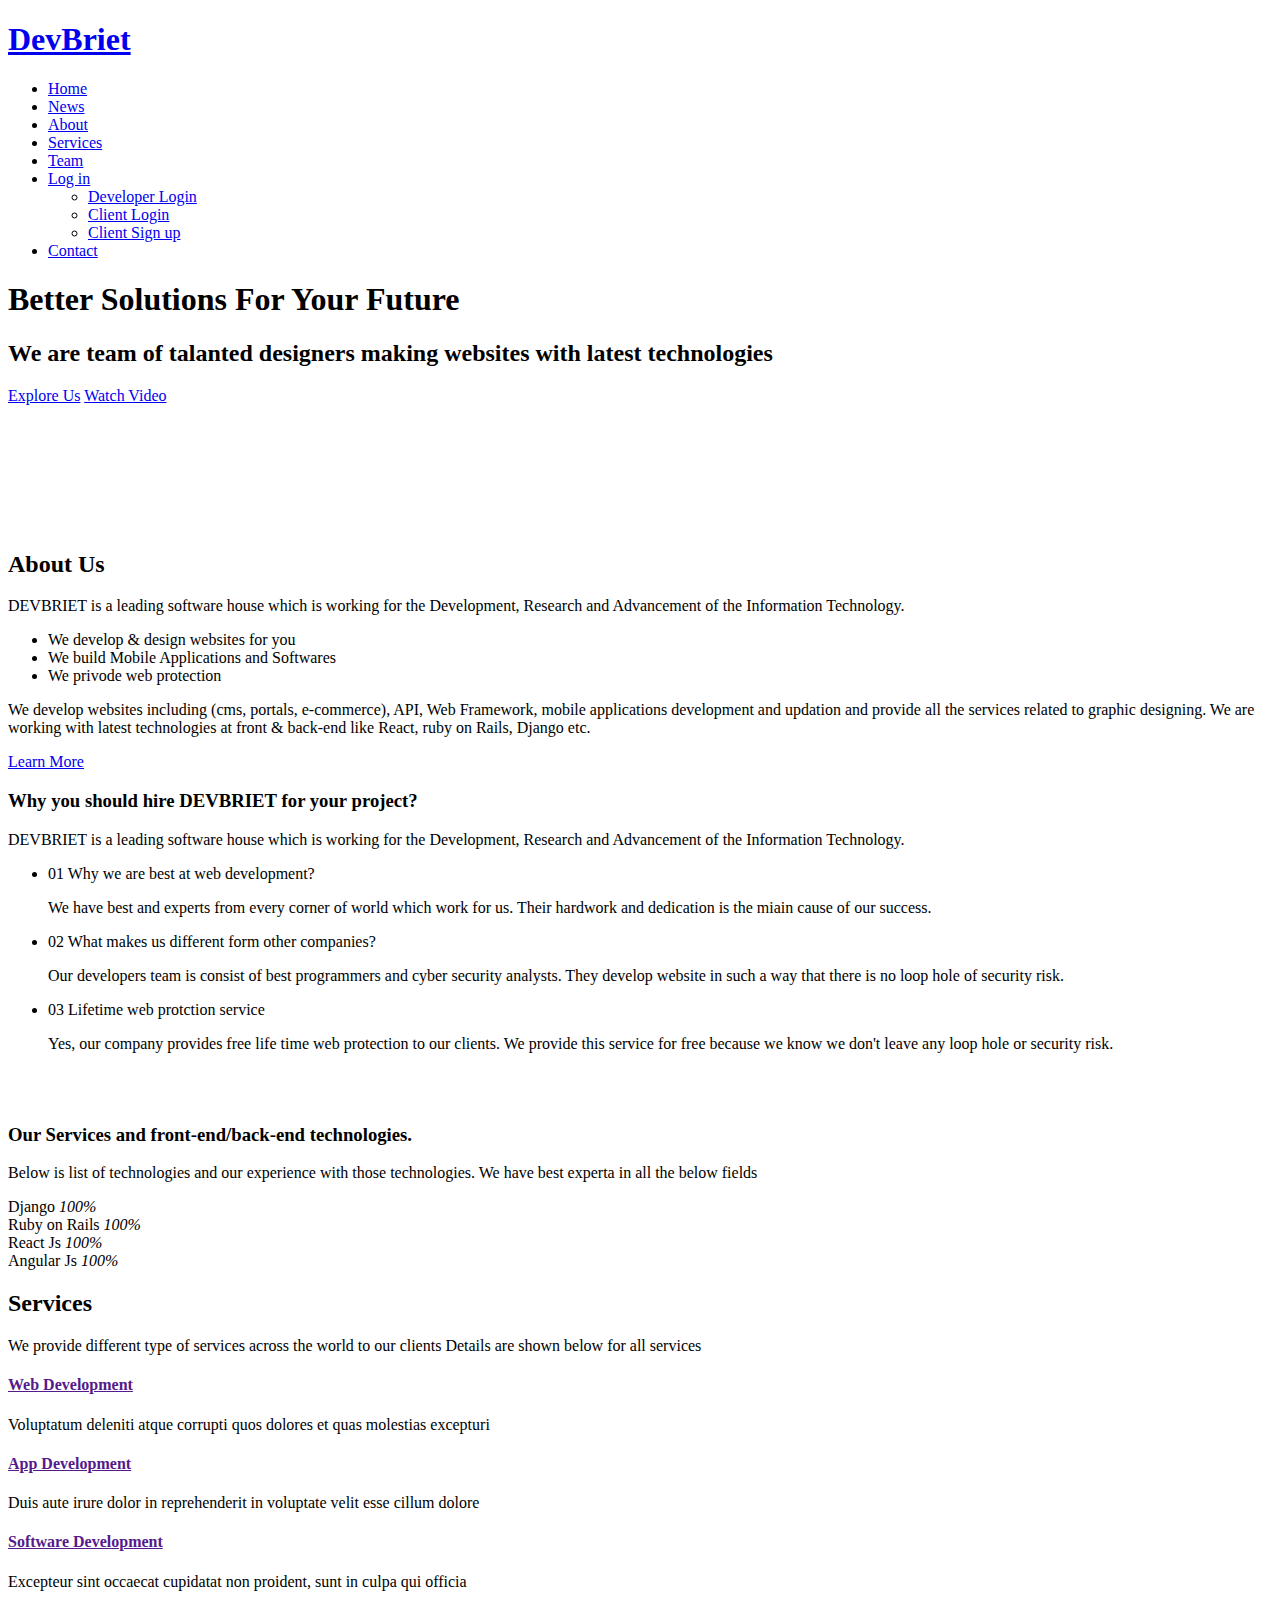
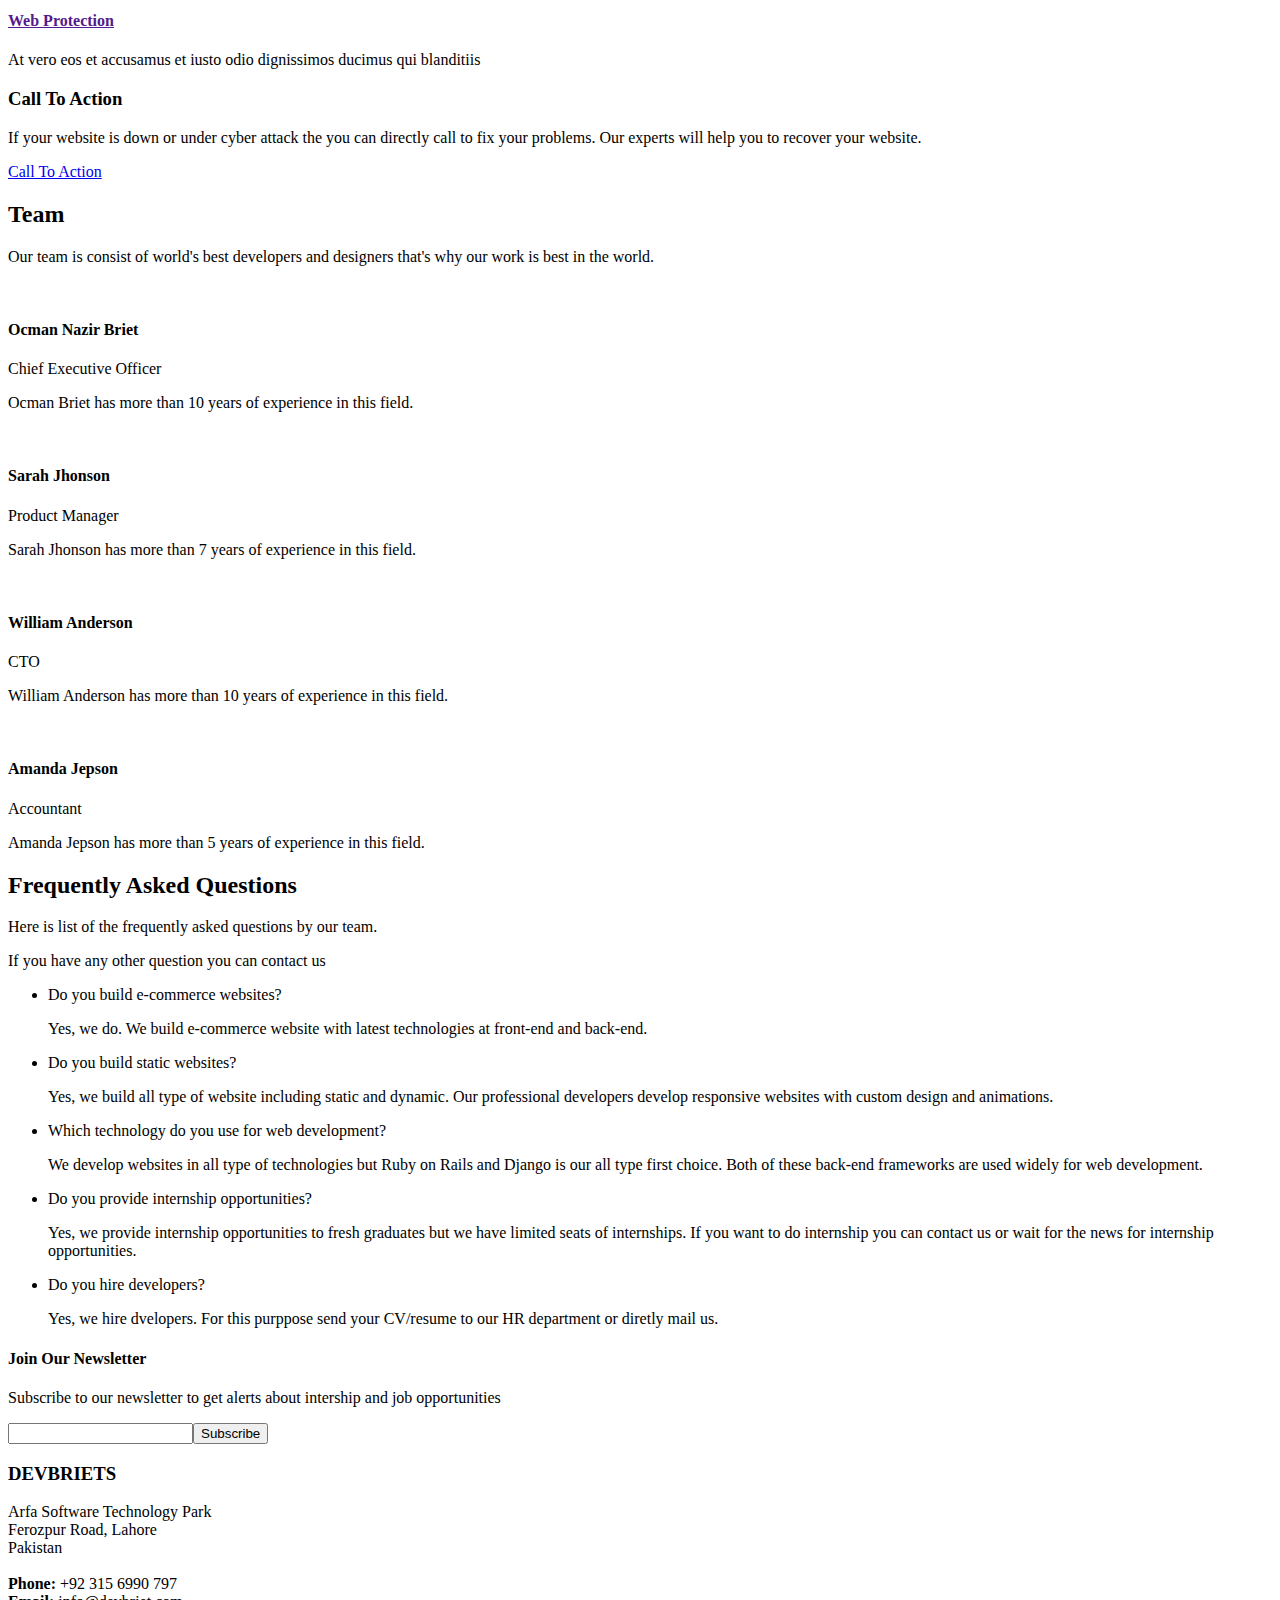
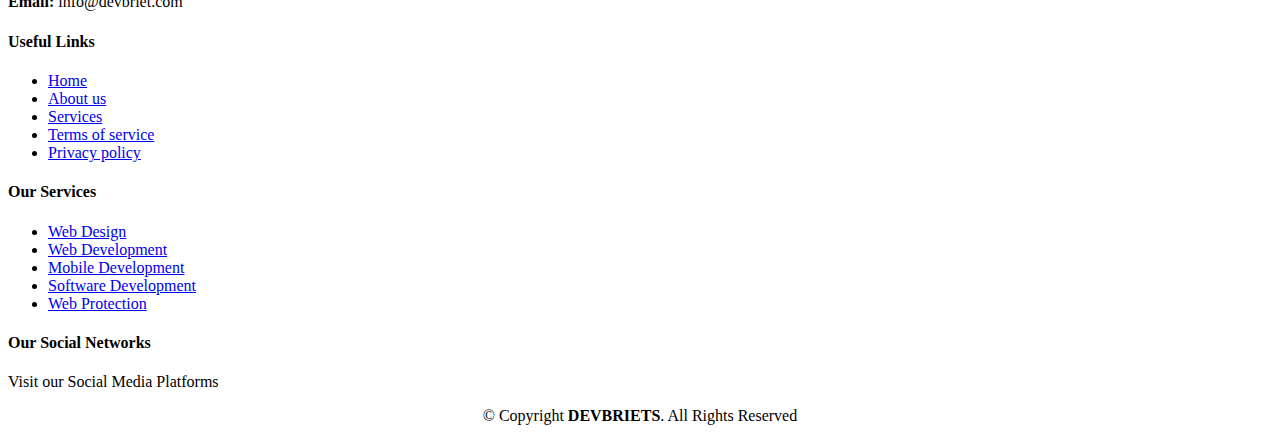
==== index.html @ e7cc38bd "Rename home.html to index.html" ====
<!DOCTYPE html>
<html lang="en">

<head>
  <meta charset="utf-8">
  <meta content="width=device-width, initial-scale=1.0" name="viewport">

  <title>DEVBRIETS | Taking Technology One Step Forward</title>
  <meta content="" name="description">
  <meta content="" name="keywords">

  <!-- Favicons -->
  <link href="assets/img/favicon.png" rel="icon">
  <link href="assets/img/apple-touch-icon.png" rel="apple-touch-icon">

  <!-- Google Fonts -->
  <link href="https://fonts.googleapis.com/css?family=Open+Sans:300,300i,400,400i,600,600i,700,700i|Jost:300,300i,400,400i,500,500i,600,600i,700,700i|Poppins:300,300i,400,400i,500,500i,600,600i,700,700i" rel="stylesheet">

  <!-- Vendor CSS Files -->
  <link href="assets/vendor/bootstrap/css/bootstrap.min.css" rel="stylesheet">
  <link href="assets/vendor/icofont/icofont.min.css" rel="stylesheet">
  <link href="assets/vendor/boxicons/css/boxicons.min.css" rel="stylesheet">
  <link href="assets/vendor/remixicon/remixicon.css" rel="stylesheet">
  <link href="assets/vendor/venobox/venobox.css" rel="stylesheet">
  <link href="assets/vendor/owl.carousel/assets/owl.carousel.min.css" rel="stylesheet">
  <link href="assets/vendor/aos/aos.css" rel="stylesheet">

  <!-- Template Main CSS File -->
  <link href="assets/css/style.css" rel="stylesheet">
</head>

<body>

  <!-- ======= Header ======= -->
  <header id="header" class="fixed-top ">
    <div class="container d-flex align-items-center">

      <h1 class="logo me-auto"><a href="index.html">DevBriet</a></h1>
      <!-- Uncomment below if you prefer to use an image logo -->
      <!-- <a href="index.html" class="logo me-auto"><img src="assets/img/logo.png" alt="" class="img-fluid"></a>-->

      <nav class="nav-menu d-none d-lg-block">
        <ul>
          <li class="active"><a href="index.html">Home</a></li>
          <li><a href="#news">News</a></li>
          <li><a href="#about">About</a></li>
          <li><a href="#services">Services</a></li>
          <li><a href="#team">Team</a></li>
          <li class="drop-down"><a href="#">Log in</a>
                <ul>
                  <li><a href="#">Developer Login</a></li>
                  <li><a href="#">Client Login</a></li>
                  <li><a href="#">Client Sign up</a></li>
                </ul>
          <li><a href="#contact">Contact</a></li>

        </ul>
      </nav><!-- .nav-menu -->
<!-- 
      <a href="#about" class="get-started-btn scrollto">Get Started</a>
 -->
    </div>
  </header><!-- End Header -->

  <!-- ======= Hero Section ======= -->
  <section id="hero" class="d-flex align-items-center">

    <div class="container">
      <div class="row">
        <div class="col-lg-6 d-flex flex-column justify-content-center pt-4 pt-lg-0 order-2 order-lg-1" data-aos="fade-up" data-aos-delay="200">
          <h1>Better Solutions For Your Future</h1>
          <h2>We are team of talanted designers making websites with latest technologies</h2>
          <div class="d-lg-flex">
            <a href="#about" class="btn-get-started scrollto">Explore Us</a>
            <a href="https://www.youtube.com/watch?v=jDDaplaOz7Q" class="venobox btn-watch-video" data-vbtype="video" data-autoplay="true"> Watch Video <i class="icofont-play-alt-2"></i></a>
          </div>
        </div>
        <div class="col-lg-6 order-1 order-lg-2 hero-img" data-aos="zoom-in" data-aos-delay="200">
          <img src="assets/img/hero-img.png" class="img-fluid animated" alt="">
        </div>
      </div>
    </div>

  </section><!-- End Hero -->

  <main id="main">

    <!-- ======= Cliens Section ======= -->
    <section id="cliens" class="cliens section-bg">
      <div class="container">

        <div class="row" data-aos="zoom-in">

          <div class="col-lg-2 col-md-4 col-6 d-flex align-items-center justify-content-center">
            <img src="assets/img/clients/client-1.png" class="img-fluid" alt="">
          </div>

          <div class="col-lg-2 col-md-4 col-6 d-flex align-items-center justify-content-center">
            <img src="assets/img/clients/client-2.png" class="img-fluid" alt="">
          </div>

          <div class="col-lg-2 col-md-4 col-6 d-flex align-items-center justify-content-center">
            <img src="assets/img/clients/client-3.png" class="img-fluid" alt="">
          </div>

          <div class="col-lg-2 col-md-4 col-6 d-flex align-items-center justify-content-center">
            <img src="assets/img/clients/client-4.png" class="img-fluid" alt="">
          </div>

          <div class="col-lg-2 col-md-4 col-6 d-flex align-items-center justify-content-center">
            <img src="assets/img/clients/client-5.png" class="img-fluid" alt="">
          </div>

          <div class="col-lg-2 col-md-4 col-6 d-flex align-items-center justify-content-center">
            <img src="assets/img/clients/client-6.png" class="img-fluid" alt="">
          </div>

        </div>

      </div>
    </section><!-- End Cliens Section -->

    <!-- ======= About Us Section ======= -->
    <section id="about" class="about">
      <div class="container" data-aos="fade-up">

        <div class="section-title">
          <h2>About Us</h2>
        </div>

        <div class="row content">
          <div class="col-lg-6">
            <p>
              DEVBRIET is a leading software house which is working for the 
              Development, Research and Advancement of the Information Technology.
            </p>
            <ul>
              <li><i class="ri-check-double-line"></i> We develop & design websites for you</li>
              <li><i class="ri-check-double-line"></i> We build Mobile Applications and Softwares</li>
              <li><i class="ri-check-double-line"></i> We privode web protection</li>
            </ul>
          </div>
          <div class="col-lg-6 pt-4 pt-lg-0">
            <p>
              We develop websites including (cms, portals, e-commerce), API, Web Framework, mobile applications development and updation and provide all the services related to graphic designing. We are working with latest technologies at front & back-end like React, ruby on Rails, Django etc.
            </p>
            <a href="#" class="btn-learn-more">Learn More</a>
          </div>
        </div>

      </div>
    </section><!-- End About Us Section -->

    <!-- ======= Why Us Section ======= -->
    <section id="why-us" class="why-us section-bg">
      <div class="container-fluid" data-aos="fade-up">

        <div class="row">

          <div class="col-lg-7 d-flex flex-column justify-content-center align-items-stretch  order-2 order-lg-1">

            <div class="content">
              <h3>Why you should <strong>hire DEVBRIET</strong> for your project?</h3>
              <p>
                DEVBRIET is a leading software house which is working for the 
                Development, Research and Advancement of the Information Technology.
              </p>
            </div>

            <div class="accordion-list">
              <ul>
                <li>
                  <a data-bs-toggle="collapse" class="collapse" data-bs-target="#accordion-list-1"><span>01</span> Why we are best at web development? <i class="bx bx-chevron-down icon-show"></i><i class="bx bx-chevron-up icon-close"></i></a>
                  <div id="accordion-list-1" class="collapse show" data-bs-parent=".accordion-list">
                    <p>
                      We have best and experts from every corner of world which work for us. Their hardwork and dedication is the miain cause of 
                      our success.
                    </p>
                  </div>
                </li>

                <li>
                  <a data-bs-toggle="collapse" data-bs-target="#accordion-list-2" class="collapsed"><span>02</span> What makes us different form other companies? <i class="bx bx-chevron-down icon-show"></i><i class="bx bx-chevron-up icon-close"></i></a>
                  <div id="accordion-list-2" class="collapse" data-bs-parent=".accordion-list">
                    <p>
                      Our developers team is consist of best programmers and cyber security analysts. They develop website in such a way that there is no loop hole of security risk.
                    </p>
                  </div>
                </li>

                <li>
                  <a data-bs-toggle="collapse" data-bs-target="#accordion-list-3" class="collapsed"><span>03</span> Lifetime web protction service <i class="bx bx-chevron-down icon-show"></i><i class="bx bx-chevron-up icon-close"></i></a>
                  <div id="accordion-list-3" class="collapse" data-bs-parent=".accordion-list">
                    <p>Yes, our company provides free life time web protection to our clients. We provide this service for free because we know we don't leave any loop hole or security risk. 
                    </p>
                  </div>
                </li>

              </ul>
            </div>

          </div>

          <div class="col-lg-5 align-items-stretch order-1 order-lg-2 img" style='background-image: url("assets/img/why-us.png");' data-aos="zoom-in" data-aos-delay="150">&nbsp;</div>
        </div>

      </div>
    </section><!-- End Why Us Section -->

    <!-- ======= Skills Section ======= -->
    <section id="skills" class="skills">
      <div class="container" data-aos="fade-up">

        <div class="row">
          <div class="col-lg-6 d-flex align-items-center" data-aos="fade-right" data-aos-delay="100">
            <img src="assets/img/skills.png" class="img-fluid" alt="">
          </div>
          <div class="col-lg-6 pt-4 pt-lg-0 content" data-aos="fade-left" data-aos-delay="100">
            <h3>Our Services and front-end/back-end technologies.</h3>
            <p class="font-italic">
              Below is list of technologies and our experience with those technologies. 
              We have best experta in all the below fields
            </p>

            <div class="skills-content">

              <div class="progress">
                <span class="skill">Django <i class="val">100%</i></span>
                <div class="progress-bar-wrap">
                  <div class="progress-bar" role="progressbar" aria-valuenow="100" aria-valuemin="0" aria-valuemax="100"></div>
                </div>
              </div>

              <div class="progress">
                <span class="skill">Ruby on Rails <i class="val">100%</i></span>
                <div class="progress-bar-wrap">
                  <div class="progress-bar" role="progressbar" aria-valuenow="100" aria-valuemin="0" aria-valuemax="100"></div>
                </div>
              </div>

              <div class="progress">
                <span class="skill">React Js <i class="val">100%</i></span>
                <div class="progress-bar-wrap">
                  <div class="progress-bar" role="progressbar" aria-valuenow="100" aria-valuemin="0" aria-valuemax="100"></div>
                </div>
              </div>

              <div class="progress">
                <span class="skill">Angular Js <i class="val">100%</i></span>
                <div class="progress-bar-wrap">
                  <div class="progress-bar" role="progressbar" aria-valuenow="100" aria-valuemin="0" aria-valuemax="100"></div>
                </div>
              </div>

            </div>

          </div>
        </div>

      </div>
    </section><!-- End Skills Section -->

    <!-- ======= Services Section ======= -->
    <section id="services" class="services section-bg">
      <div class="container" data-aos="fade-up">

        <div class="section-title">
          <h2>Services</h2>
          <p>We provide different type of services across the world to our clients
            Details are shown below for all services</p>
        </div>

        <div class="row">
          <div class="col-xl-3 col-md-6 d-flex align-items-stretch" data-aos="zoom-in" data-aos-delay="100">
            <div class="icon-box">
              <div class="icon"><i class="bx bxl-dribbble"></i></div>
              <h4><a href="">Web Development</a></h4>
              <p>Voluptatum deleniti atque corrupti quos dolores et quas molestias excepturi</p>
            </div>
          </div>

          <div class="col-xl-3 col-md-6 d-flex align-items-stretch mt-4 mt-md-0" data-aos="zoom-in" data-aos-delay="200">
            <div class="icon-box">
              <div class="icon"><i class="bx bx-mobile"></i></div>
              <h4><a href="">App Development</a></h4>
              <p>Duis aute irure dolor in reprehenderit in voluptate velit esse cillum dolore</p>
            </div>
          </div>

          <div class="col-xl-3 col-md-6 d-flex align-items-stretch mt-4 mt-xl-0" data-aos="zoom-in" data-aos-delay="300">
            <div class="icon-box">
              <div class="icon"><i class="bx bx-unite"></i></div>
              <h4><a href="">Software Development</a></h4>
              <p>Excepteur sint occaecat cupidatat non proident, sunt in culpa qui officia</p>
            </div>
          </div>

          <div class="col-xl-3 col-md-6 d-flex align-items-stretch mt-4 mt-xl-0" data-aos="zoom-in" data-aos-delay="400">
            <div class="icon-box">
              <div class="icon"><i class="bx bx-fingerprint"></i></div>
              <h4><a href="">Web Protection</a></h4>
              <p>At vero eos et accusamus et iusto odio dignissimos ducimus qui blanditiis</p>
            </div>
          </div>

        </div>

      </div>
    </section><!-- End Services Section -->

    <!-- ======= Cta Section ======= -->
    <section id="cta" class="cta">
      <div class="container" data-aos="zoom-in">

        <div class="row">
          <div class="col-lg-9 text-center text-lg-left">
            <h3>Call To Action</h3>
            <p>If your website is down or under cyber attack the you can directly call to fix your problems. Our experts will help you to recover your website.</p>
          </div>
          <div class="col-lg-3 cta-btn-container text-center">
            <a class="cta-btn align-middle" href="+923156990797">Call To Action</a>
          </div>
        </div>

      </div>
    </section><!-- End Cta Section -->

    <!-- ======= Team Section ======= -->
    <section id="team" class="team section-bg">
      <div class="container" data-aos="fade-up">

        <div class="section-title">
          <h2>Team</h2>
          <p>Our team is consist of world's best developers and designers that's why our work is best in the world. </p>
        </div>

        <div class="row">

          <div class="col-lg-6">
            <div class="member d-flex align-items-start" data-aos="zoom-in" data-aos-delay="100">
              <div class="pic"><img src="assets/img/team/team-1.jpg" class="img-fluid" alt=""></div>
              <div class="member-info">
                <h4>Ocman Nazir Briet</h4>
                <span>Chief Executive Officer</span>
                <p>Ocman Briet has more than 10 years of experience in this field.</p>
                <div class="social">
                  <a href=""><i class="ri-twitter-fill"></i></a>
                  <a href=""><i class="ri-facebook-fill"></i></a>
                  <a href=""><i class="ri-instagram-fill"></i></a>
                  <a href=""> <i class="ri-linkedin-box-fill"></i> </a>
                </div>
              </div>
            </div>
          </div>

          <div class="col-lg-6 mt-4 mt-lg-0">
            <div class="member d-flex align-items-start" data-aos="zoom-in" data-aos-delay="200">
              <div class="pic"><img src="assets/img/team/team-2.jpg" class="img-fluid" alt=""></div>
              <div class="member-info">
                <h4>Sarah Jhonson</h4>
                <span>Product Manager</span>
                <p>Sarah Jhonson has more than 7 years of experience in this field.</p>
                <div class="social">
                  <a href=""><i class="ri-twitter-fill"></i></a>
                  <a href=""><i class="ri-facebook-fill"></i></a>
                  <a href=""><i class="ri-instagram-fill"></i></a>
                  <a href=""> <i class="ri-linkedin-box-fill"></i> </a>
                </div>
              </div>
            </div>
          </div>

          <div class="col-lg-6 mt-4">
            <div class="member d-flex align-items-start" data-aos="zoom-in" data-aos-delay="300">
              <div class="pic"><img src="assets/img/team/team-3.jpg" class="img-fluid" alt=""></div>
              <div class="member-info">
                <h4>William Anderson</h4>
                <span>CTO</span>
                <p>William Anderson has more than 10 years of experience in this field.</p>
                <div class="social">
                  <a href=""><i class="ri-twitter-fill"></i></a>
                  <a href=""><i class="ri-facebook-fill"></i></a>
                  <a href=""><i class="ri-instagram-fill"></i></a>
                  <a href=""> <i class="ri-linkedin-box-fill"></i> </a>
                </div>
              </div>
            </div>
          </div>

          <div class="col-lg-6 mt-4">
            <div class="member d-flex align-items-start" data-aos="zoom-in" data-aos-delay="400">
              <div class="pic"><img src="assets/img/team/team-4.jpg" class="img-fluid" alt=""></div>
              <div class="member-info">
                <h4>Amanda Jepson</h4>
                <span>Accountant</span>
                <p>Amanda Jepson has more than 5 years of experience in this field.</p>
                <div class="social">
                  <a href=""><i class="ri-twitter-fill"></i></a>
                  <a href=""><i class="ri-facebook-fill"></i></a>
                  <a href=""><i class="ri-instagram-fill"></i></a>
                  <a href=""> <i class="ri-linkedin-box-fill"></i> </a>
                </div>
              </div>
            </div>
          </div>

        </div>

      </div>
    </section><!-- End Team Section -->

    <!-- ======= Frequently Asked Questions Section ======= -->
    <section id="faq" class="faq section-bg">
      <div class="container" data-aos="fade-up">

        <div class="section-title">
          <h2>Frequently Asked Questions</h2>
          <p>Here is list of the frequently asked questions by our team.</p>
          <p>If you have any other question you can contact us</p>
        </div>

        <div class="faq-list">
          <ul>
            <li data-aos="fade-up" data-aos-delay="100">
              <i class="bx bx-help-circle icon-help"></i> <a data-bs-toggle="collapse" class="collapse" data-bs-target="#faq-list-1">Do you build e-commerce websites? <i class="bx bx-chevron-down icon-show"></i><i class="bx bx-chevron-up icon-close"></i></a>
              <div id="faq-list-1" class="collapse show" data-bs-parent=".faq-list">
                <p>
                  Yes, we do. We build e-commerce website with latest technologies at front-end and back-end.
                </p>
              </div>
            </li>

            <li data-aos="fade-up" data-aos-delay="200">
              <i class="bx bx-help-circle icon-help"></i> <a data-bs-toggle="collapse" data-bs-target="#faq-list-2" class="collapsed">Do you build static 
                websites? <i class="bx bx-chevron-down icon-show"></i><i class="bx bx-chevron-up icon-close"></i></a>
              <div id="faq-list-2" class="collapse" data-bs-parent=".faq-list">
                <p>
                  Yes, we build all type of website including static and dynamic. Our professional developers develop responsive websites with custom design and animations. 
                  </p>
              </div>
            </li>

            <li data-aos="fade-up" data-aos-delay="300">
              <i class="bx bx-help-circle icon-help"></i> <a data-bs-toggle="collapse" data-bs-target="#faq-list-3" class="collapsed">Which technology do you use for web development? <i class="bx bx-chevron-down icon-show"></i><i class="bx bx-chevron-up icon-close"></i></a>
              <div id="faq-list-3" class="collapse" data-bs-parent=".faq-list">
                <p>We develop websites in all type of technologies but Ruby on Rails and Django is our all type first choice. Both of these back-end frameworks are
                  used widely for web development.
                </p>
              </div>
            </li>

            <li data-aos="fade-up" data-aos-delay="400">
              <i class="bx bx-help-circle icon-help"></i> <a data-bs-toggle="collapse" data-bs-target="#faq-list-4" class="collapsed">Do you provide internship opportunities? <i class="bx bx-chevron-down icon-show"></i><i class="bx bx-chevron-up icon-close"></i></a>
              <div id="faq-list-4" class="collapse" data-bs-parent=".faq-list">
                <p>
                  Yes, we provide internship opportunities to fresh graduates but we have limited seats of internships. If you want to do internship you can contact
                  us or wait for the news for internship opportunities.
                   </p>
              </div>
            </li>

            <li data-aos="fade-up" data-aos-delay="500">
              <i class="bx bx-help-circle icon-help"></i> <a data-bs-toggle="collapse" data-bs-target="#faq-list-5" class="collapsed">Do you hire developers? <i class="bx bx-chevron-down icon-show"></i><i class="bx bx-chevron-up icon-close"></i></a>
              <div id="faq-list-5" class="collapse" data-bs-parent=".faq-list">
                <p>
                  Yes, we hire dvelopers. For this purppose send your CV/resume to our HR department or diretly mail us.
                </p>
              </div>
            </li>

          </ul>
        </div>

      </div>
    </section><!-- End Frequently Asked Questions Section -->

  </main><!-- End #main -->

  <!-- ======= Footer ======= -->
  <footer id="footer">

    <div class="footer-newsletter">
      <div class="container">
        <div class="row justify-content-center">
          <div class="col-lg-6">
            <h4>Join Our Newsletter</h4>
            <p>Subscribe to our newsletter to get alerts about intership and job opportunities </p>
            <form action="" method="post">
              <input type="email" name="email"><input type="submit" value="Subscribe">
            </form>
          </div>
        </div>
      </div>
    </div>

    <div class="footer-top">
      <div class="container">
        <div class="row">

          <div class="col-lg-3 col-md-6 footer-contact">
            <h3>DEVBRIETS</h3>
            <p>
              Arfa Software Technology Park <br>
              Ferozpur Road, Lahore<br>
              Pakistan <br><br>
              <strong>Phone:</strong> +92 315 6990 797<br>
              <strong>Email:</strong> info@devbriet.com<br>
            </p>
          </div>

          <div class="col-lg-3 col-md-6 footer-links">
            <h4>Useful Links</h4>
            <ul>
              <li><i class="bx bx-chevron-right"></i> <a href="#">Home</a></li>
              <li><i class="bx bx-chevron-right"></i> <a href="#">About us</a></li>
              <li><i class="bx bx-chevron-right"></i> <a href="#">Services</a></li>
              <li><i class="bx bx-chevron-right"></i> <a href="#">Terms of service</a></li>
              <li><i class="bx bx-chevron-right"></i> <a href="#">Privacy policy</a></li>
            </ul>
          </div>

          <div class="col-lg-3 col-md-6 footer-links">
            <h4>Our Services</h4>
            <ul>
              <li><i class="bx bx-chevron-right"></i> <a href="#">Web Design</a></li>
              <li><i class="bx bx-chevron-right"></i> <a href="#">Web Development</a></li>
              <li><i class="bx bx-chevron-right"></i> <a href="#">Mobile Development</a></li>
              <li><i class="bx bx-chevron-right"></i> <a href="#">Software Development</a></li>
              <li><i class="bx bx-chevron-right"></i> <a href="#">Web Protection</a></li>
            </ul>
          </div>

          <div class="col-lg-3 col-md-6 footer-links">
            <h4>Our Social Networks</h4>
            <p>Visit our Social Media Platforms</p>
            <div class="social-links mt-3">
              <a href="#" class="twitter"><i class="bx bxl-twitter"></i></a>
              <a href="#" class="facebook"><i class="bx bxl-facebook"></i></a>
              <a href="#" class="instagram"><i class="bx bxl-instagram"></i></a>
              <a href="#" class="google-plus"><i class="bx bxl-skype"></i></a>
              <a href="#" class="linkedin"><i class="bx bxl-linkedin"></i></a>
            </div>
          </div>

        </div>
      </div>
    </div>

    <div class="container footer-bottom clearfix">
      <div class="copyright">
        <center>
        &copy; Copyright <strong><span>DEVBRIETS</span></strong>. All Rights Reserved
      </center>
      </div>
    </div>
  </footer><!-- End Footer -->

  <a href="#" class="back-to-top"><i class="ri-arrow-up-line"></i></a>
  <div id="preloader"></div>

  <!-- Vendor JS Files -->
  <script src="assets/vendor/jquery/jquery.min.js"></script>
  <script src="assets/vendor/bootstrap/js/bootstrap.bundle.min.js"></script>
  <script src="assets/vendor/jquery.easing/jquery.easing.min.js"></script>
  <script src="assets/vendor/php-email-form/validate.js"></script>
  <script src="assets/vendor/waypoints/jquery.waypoints.min.js"></script>
  <script src="assets/vendor/isotope-layout/isotope.pkgd.min.js"></script>
  <script src="assets/vendor/venobox/venobox.min.js"></script>
  <script src="assets/vendor/owl.carousel/owl.carousel.min.js"></script>
  <script src="assets/vendor/aos/aos.js"></script>

  <!-- Template Main JS File -->
  <script src="assets/js/main.js"></script>

</body>

</html>
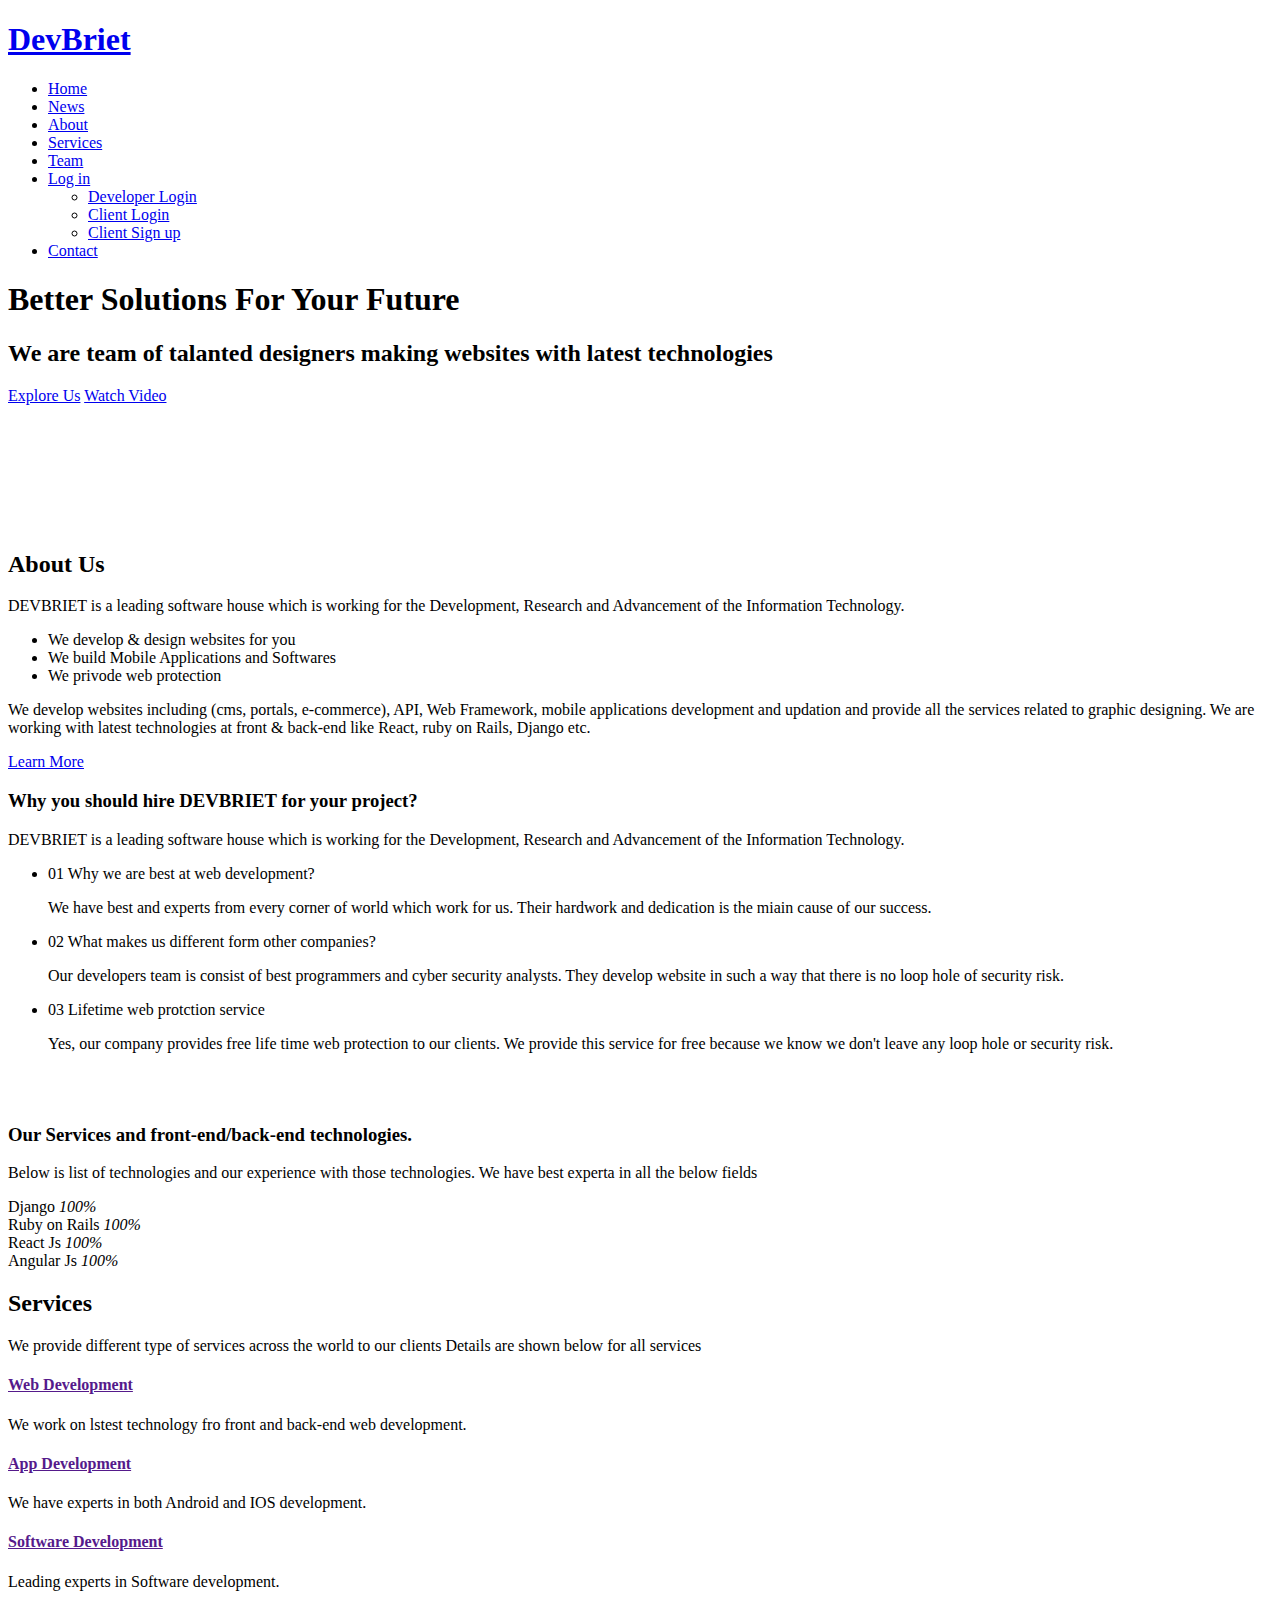
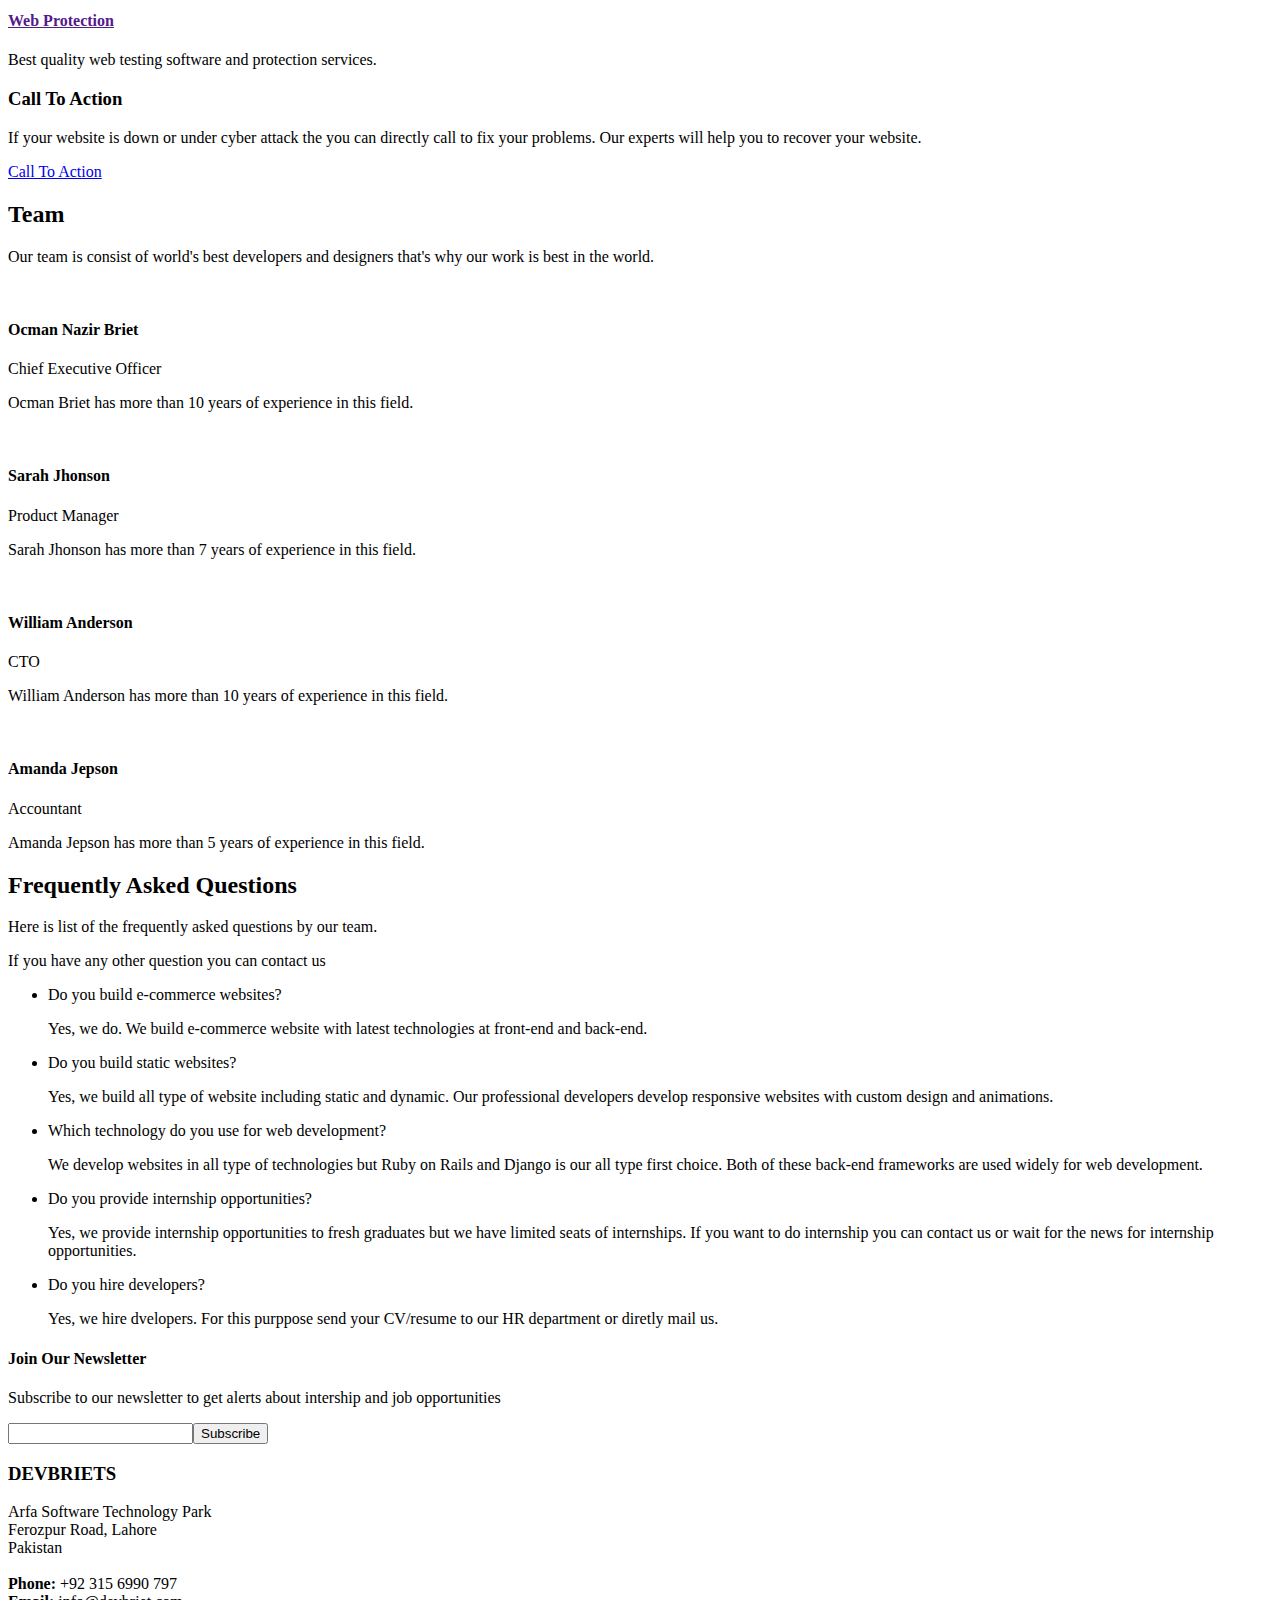
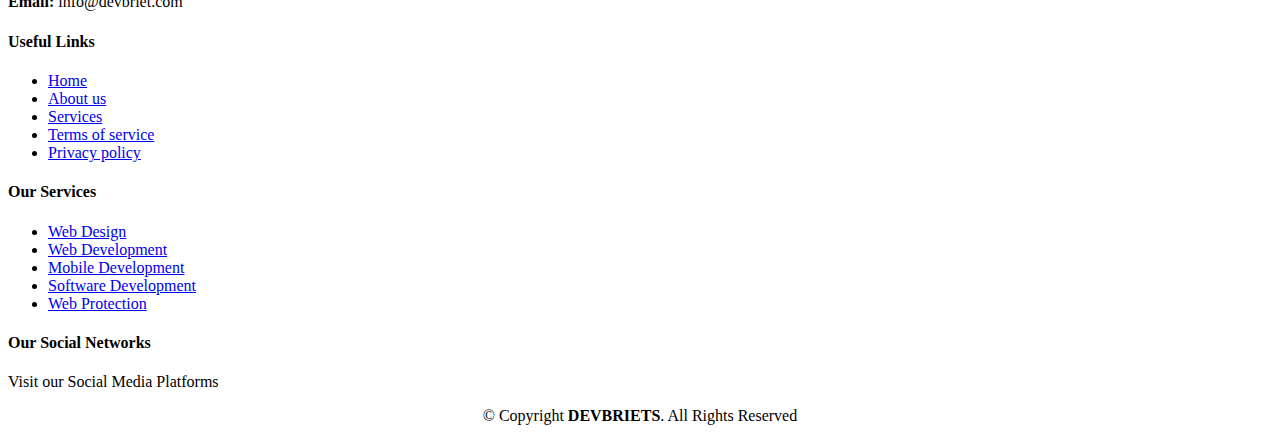
==== commit 6f055daa: "Update index.html" ====
--- a/index.html
+++ b/index.html
@@ -275,7 +275,7 @@
             <div class="icon-box">
               <div class="icon"><i class="bx bxl-dribbble"></i></div>
               <h4><a href="">Web Development</a></h4>
-              <p>Voluptatum deleniti atque corrupti quos dolores et quas molestias excepturi</p>
+              <p>We work on lstest technology fro front and back-end web development.</p>
             </div>
           </div>
 
@@ -283,7 +283,7 @@
             <div class="icon-box">
               <div class="icon"><i class="bx bx-mobile"></i></div>
               <h4><a href="">App Development</a></h4>
-              <p>Duis aute irure dolor in reprehenderit in voluptate velit esse cillum dolore</p>
+              <p>We have experts in both Android and IOS development.</p>
             </div>
           </div>
 
@@ -291,7 +291,7 @@
             <div class="icon-box">
               <div class="icon"><i class="bx bx-unite"></i></div>
               <h4><a href="">Software Development</a></h4>
-              <p>Excepteur sint occaecat cupidatat non proident, sunt in culpa qui officia</p>
+              <p>Leading experts in Software development.</p>
             </div>
           </div>
 
@@ -299,7 +299,7 @@
             <div class="icon-box">
               <div class="icon"><i class="bx bx-fingerprint"></i></div>
               <h4><a href="">Web Protection</a></h4>
-              <p>At vero eos et accusamus et iusto odio dignissimos ducimus qui blanditiis</p>
+              <p>Best quality web testing software and protection services.</p>
             </div>
           </div>
 
